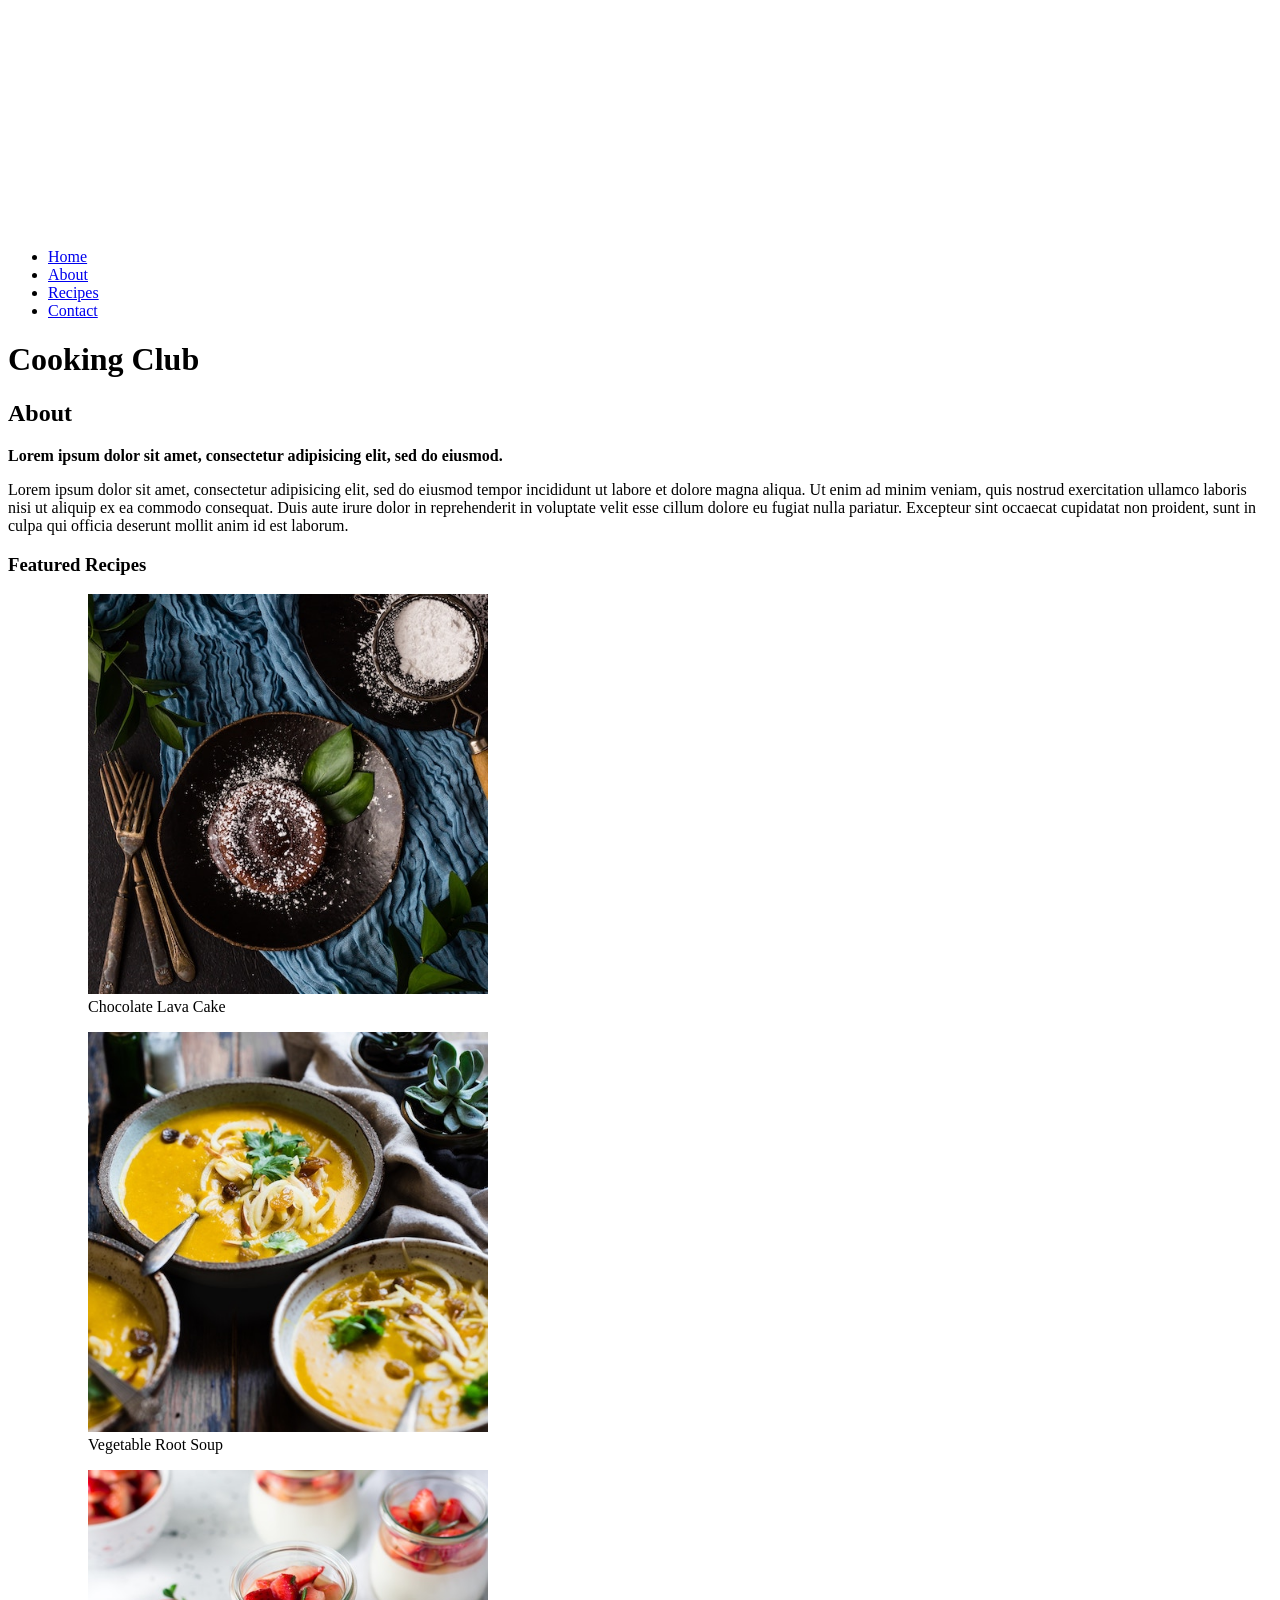
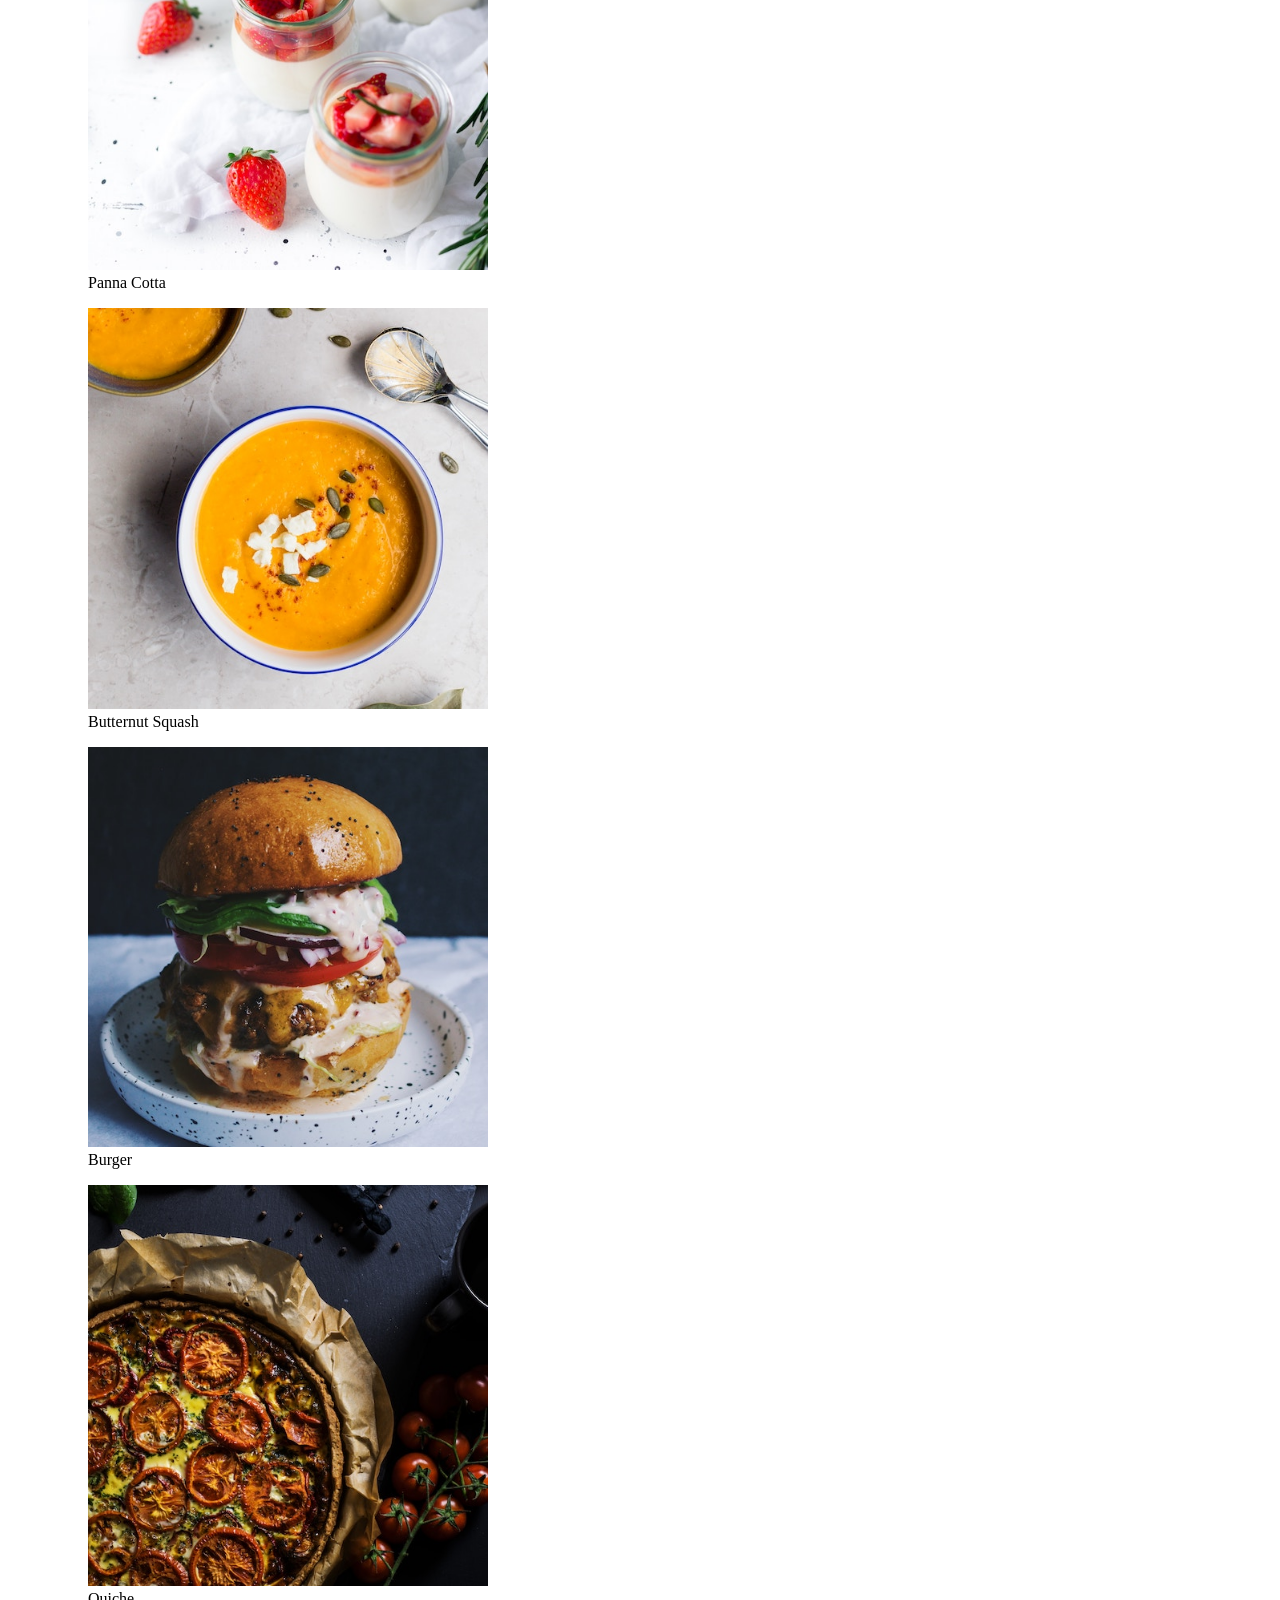
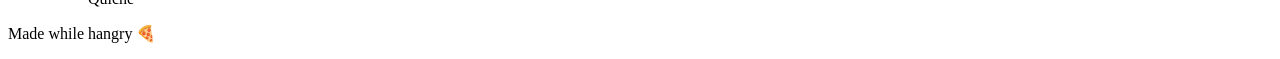
==== cookingClub/index.html @ 254b6c07 "start Cooking CLub project" ====
<!DOCTYPE html>
<html lang="en">
<head>
	<meta charset="UTF-8">
	<meta name="viewport" content="width=device-width, initial-scale=1.0">
	<meta http-equiv="X-UA-Compatible" content="ie=edge">
	<link rel="stylesheet" href="css/style.css">
	<title>Cooking Club</title>
</head>
<body>
	
	<header>
		<img src="images\logo@2x.png" alt="Logo" title="Cooking Club Logo - a white 'C' with a white outline">
		<nav>
			<ul>
				<li><a href="#Home">Home</a></li>
				<li><a href="#About">About</a></li>
				<li><a href="#Recipes">Recipes</a></li>
				<li><a href="#Contact">Contact<a></li>
			</ul>
		</nav>
		<h1>Cooking Club</h1>
	</header>
	
	<main>
		<section id="About">
			<h2>About</h2>
			<strong>
				Lorem ipsum dolor sit amet, consectetur adipisicing elit, sed do eiusmod.
			</strong>
			<p>
				Lorem ipsum dolor sit amet, consectetur adipisicing elit, sed do eiusmod
				tempor incididunt ut labore et dolore magna aliqua. Ut enim ad minim veniam,
				quis nostrud exercitation ullamco laboris nisi ut aliquip ex ea commodo
				consequat. Duis aute irure dolor in reprehenderit in voluptate velit esse
				cillum dolore eu fugiat nulla pariatur. Excepteur sint occaecat cupidatat non
				proident, sunt in culpa qui officia deserunt mollit anim id est laborum.
			</p>
		</section>

		<section id="recipes">
			<h3>Featured Recipes</h3>
			<ul>
				<figure>
					<img src="images\cake-1.jpg" alt="Chocolate Lava Cake" width="400" title="Chocolate Lava Cake">
					<figcaption>Chocolate Lava Cake</figcaption>
				</figure>
				<figure>
					<img src="images\soup-winter-2.jpg" alt="Vegetable Root Soup" width="400" title="Vegetable Root Soup">
					<figcaption>Vegetable Root Soup</figcaption>
				</figure>
				<figure>
					<img src="images\panna-cotta-3.jpg" alt="Panna Cotta" width="400" title="Panna Cotta">
				<figcaption>Panna Cotta</figcaption>
				</figure>
				<figure>
					<img src="images\soup-4.jpg" alt="Butternut Squash" width="400" title="Butternut Squash">
				<figcaption>Butternut Squash</figcaption>
				</figure>
				<figure>
					<img src="images\burger-5.jpg" alt="Burger" width="400" title="Burger">
				<figcaption>Burger</figcaption>
				</figure>
				<figure>
					<img src="images\quiche-6.jpg" alt="Quiche" width="400" title="Quiche">
				<figcaption>Quiche</figcaption>
				</figure>
			</ul>
		</section>
	</main>

	<footer>
		<p>Made while hangry 🍕</p>
	</footer>

</body>
</html>
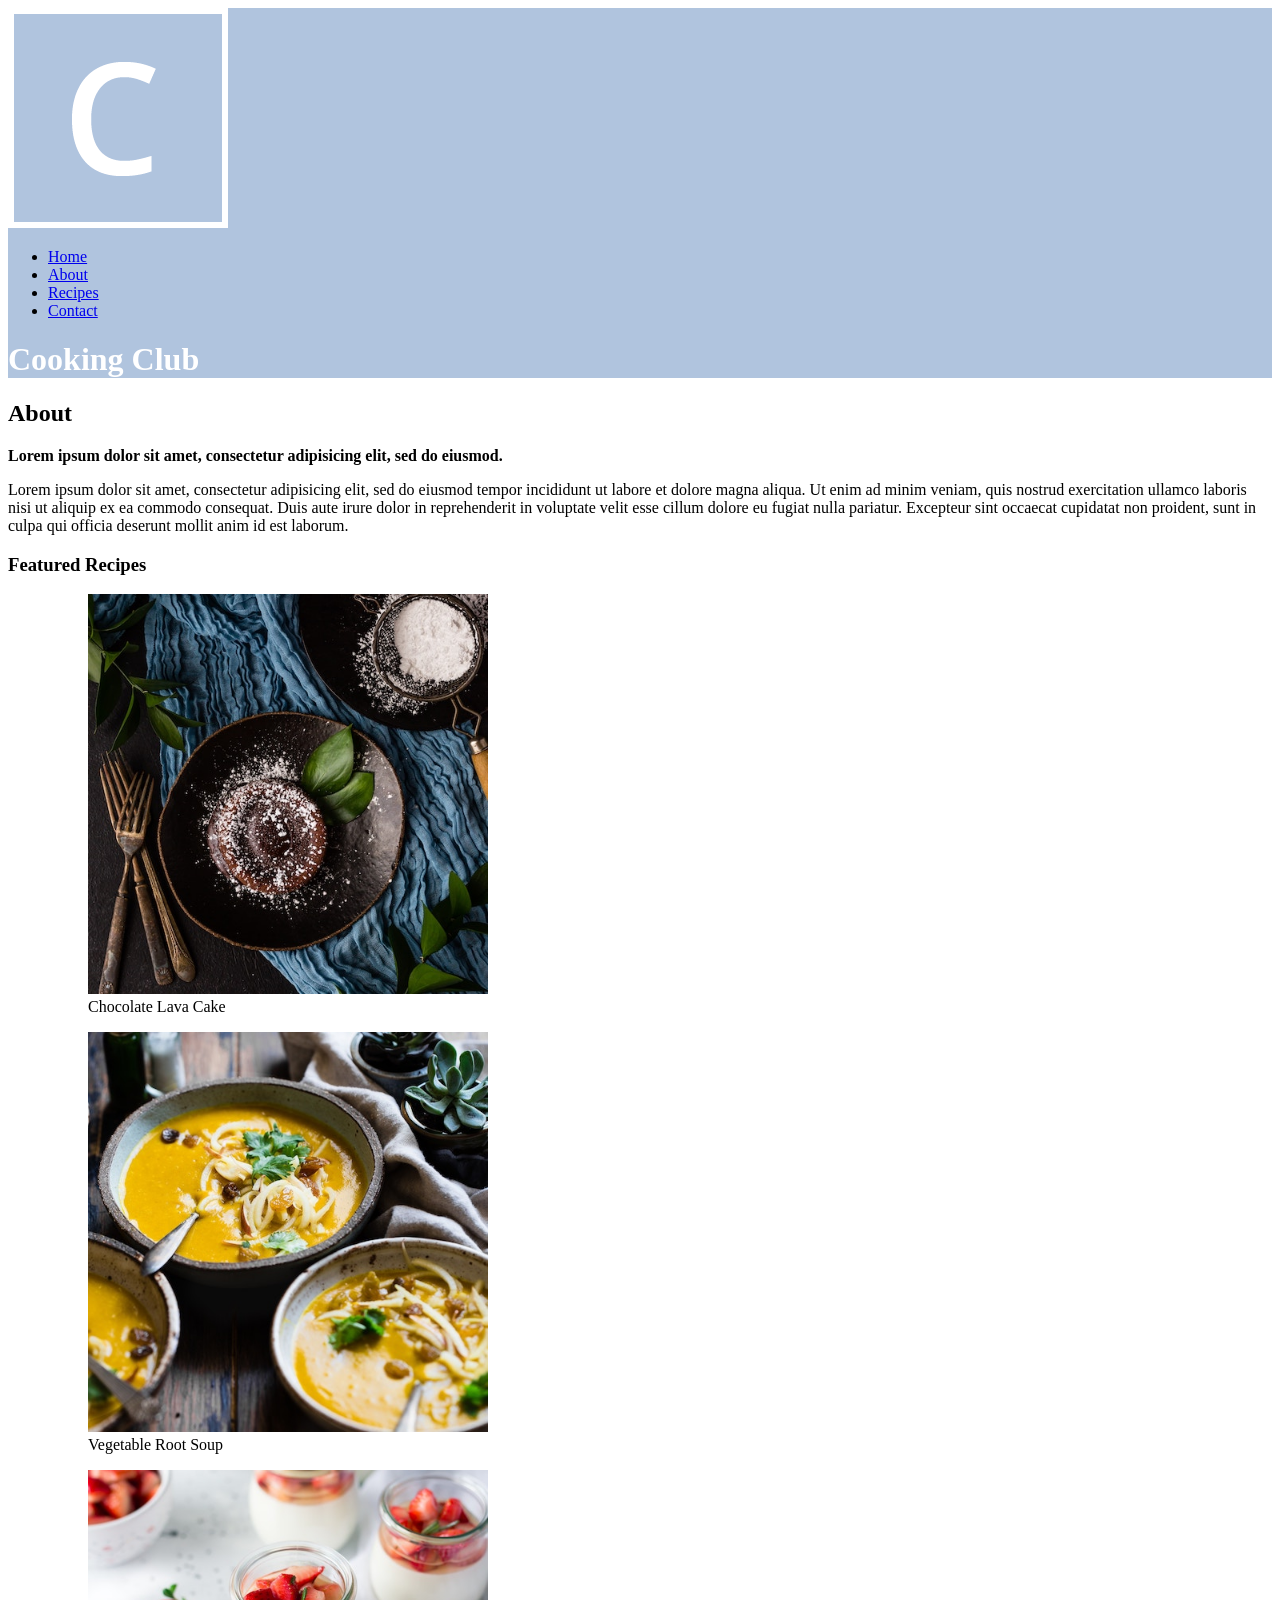
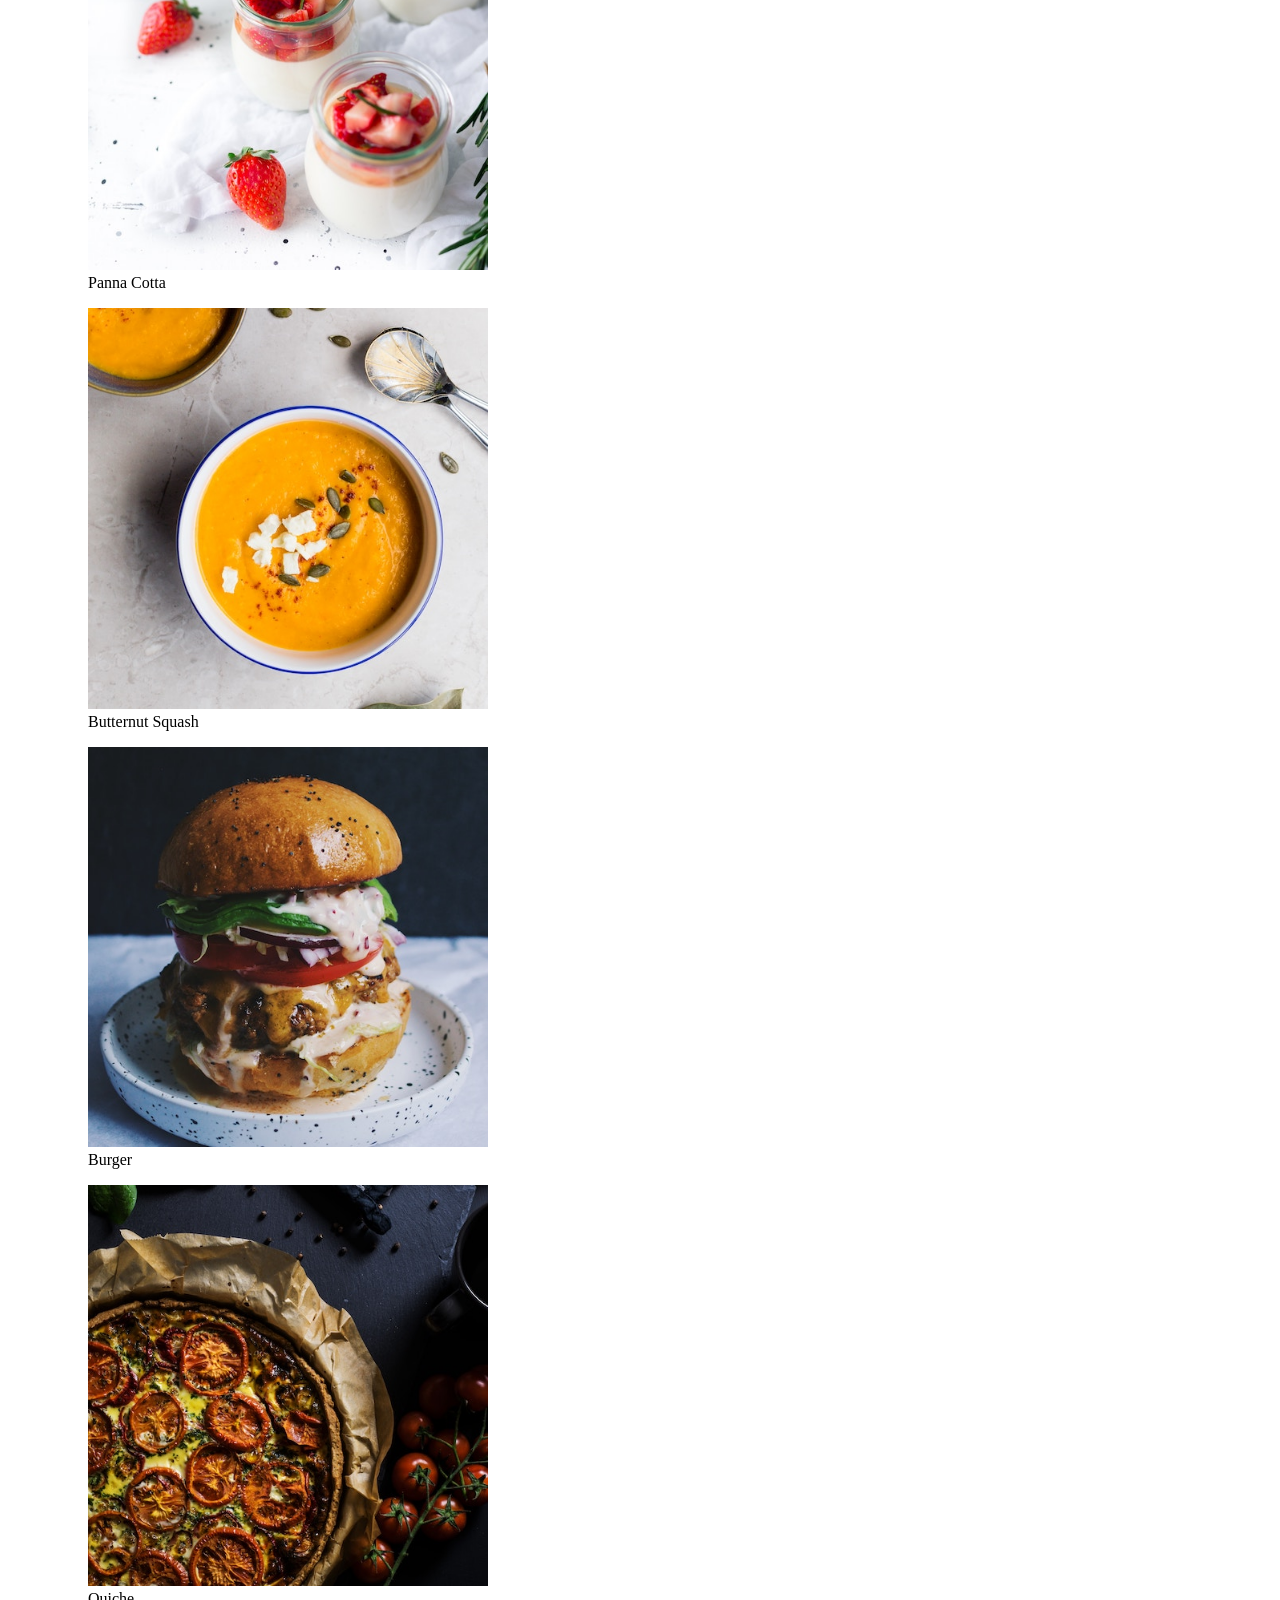
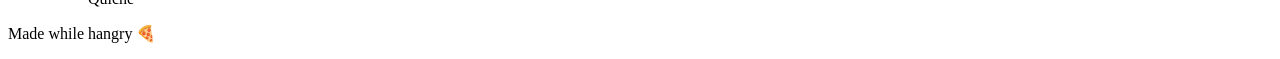
==== commit fe5a5752: "add css" ====
--- a/cookingClub/index.html
+++ b/cookingClub/index.html
@@ -14,16 +14,16 @@
 		<nav>
 			<ul>
 				<li><a href="#Home">Home</a></li>
-				<li><a href="#About">About</a></li>
-				<li><a href="#Recipes">Recipes</a></li>
-				<li><a href="#Contact">Contact<a></li>
+				<li><a href="#about">About</a></li>
+				<li><a href="#recipes">Recipes</a></li>
+				<li><a href="#contact">Contact<a></li>
 			</ul>
 		</nav>
 		<h1>Cooking Club</h1>
 	</header>
 	
 	<main>
-		<section id="About">
+		<section id="about">
 			<h2>About</h2>
 			<strong>
 				Lorem ipsum dolor sit amet, consectetur adipisicing elit, sed do eiusmod.
--- a/cookingClub/css/style.css
+++ b/cookingClub/css/style.css
@@ -0,0 +1,23 @@
+/* CSS File For Cooking Club*/
+
+/* 
+1. Header
+2. Body
+2. Images
+3. Footer
+
+*/
+
+header {
+	margin: 0;
+	background-color: #B0C4DE;
+}
+
+h1	{
+	color: white;
+	font-style: arial;
+}
+
+body {
+	background-color: #ffffff;
+ }
